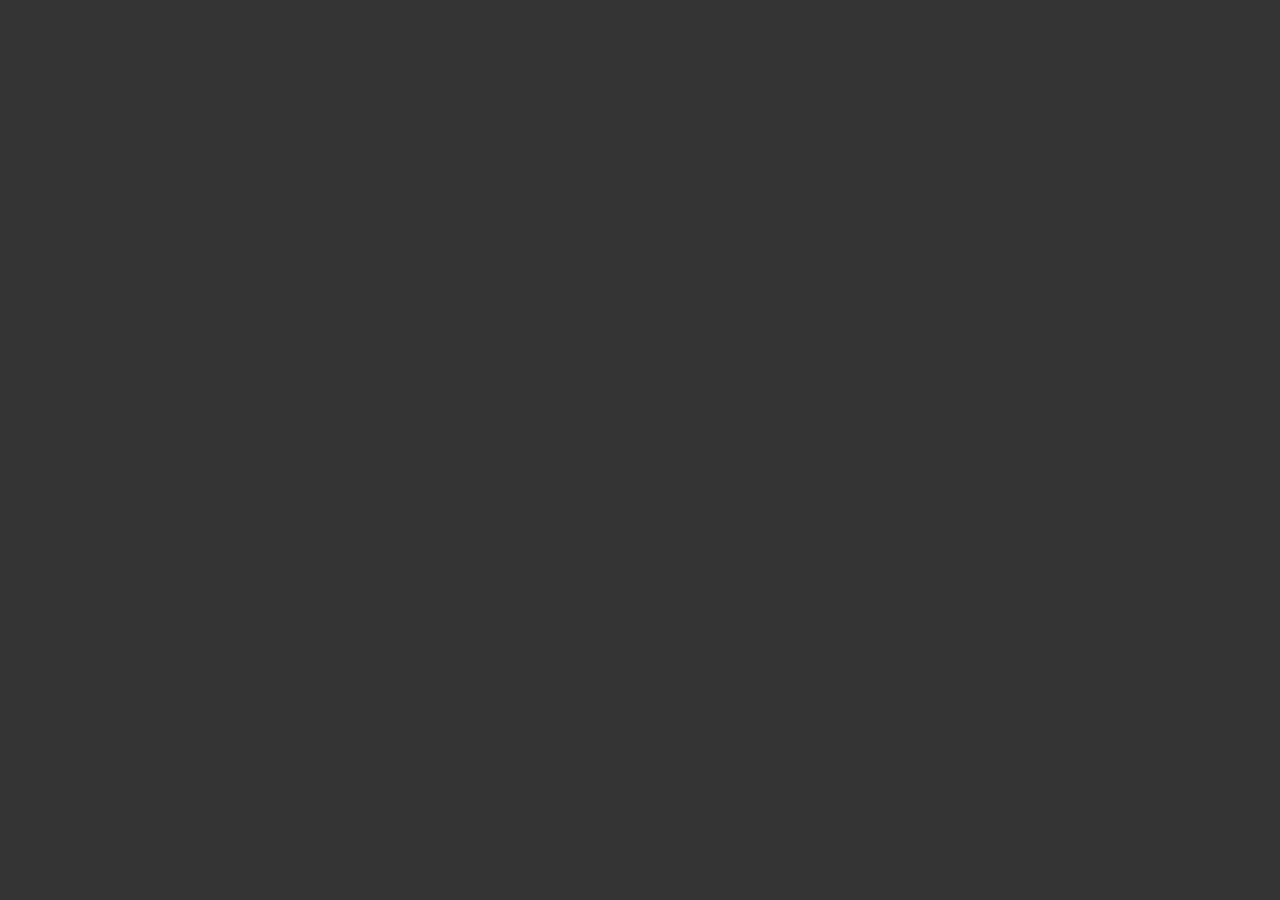
==== locativity/locativity/templates/modal.html @ 39a6ff37 "fixed UAUC, moved site" ====
<!DOCTYPE html>
<html lang="en">
  <head>
    <meta charset="utf-8">
    <title>Locativity</title>
    <meta name="viewport" content="width=device-width, initial-scale=1.0">
    <meta name="description" content="">
    <meta name="author" content="">

    <!-- Le styles -->
    <link href="assets/css/bootstrap.css" rel="stylesheet">
    <link href="assets/css/bootstrap-responsive.css" rel="stylesheet">
    <link href="assets/css/docs.css" rel="stylesheet">
    <link href="assets/js/google-code-prettify/prettify.css" rel="stylesheet">
    <!-- Le HTML5 shim, for IE6-8 support of HTML5 elements -->
    <!--[if lt IE 9]>
      <script src="http://html5shim.googlecode.com/svn/trunk/html5.js"></script>
    <![endif]-->

    <!-- Le fav and touch icons -->
    <link rel="shortcut icon" href="assets/ico/favicon.ico">
    <link rel="apple-touch-icon-precomposed" sizes="144x144" href="assets/ico/apple-touch-icon-144-precomposed.png">
    <link rel="apple-touch-icon-precomposed" sizes="114x114" href="assets/ico/apple-touch-icon-114-precomposed.png">
    <link rel="apple-touch-icon-precomposed" sizes="72x72" href="assets/ico/apple-touch-icon-72-precomposed.png">
    <link rel="apple-touch-icon-precomposed" href="assets/ico/apple-touch-icon-57-precomposed.png">

  </head>

  <body onload="$('#myModal').modal('show');">
  <div class="content">
  
<div id="myModal" class="modal hide fade" tabindex="-1" role="dialog" aria-labelledby="myModalLabel" aria-hidden="true">
  <div class="modal-header">
    <button type="button" class="close" data-dismiss="modal" aria-hidden="true">×</button>
    <h3 id="myModalLabel">Foothill </h3>
  </div>
  <div class="modal-body">
    <p>One fine body…</p>
  </div>
  <div class="modal-footer">
    <button class="btn" data-dismiss="modal" aria-hidden="true">Close</button>
  </div>
</div>

<script>

</script>

  </div>

    <!-- Le javascript
    ================================================== -->
    <!-- Placed at the end of the document so the pages load faster -->
    <script src="assets/js/jquery.js"></script>
    <script src="charts/js/highcharts.js" type="text/javascript"></script>
    <script src="assets/js/google-code-prettify/prettify.js"></script>
    <script src="assets/js/bootstrap-transition.js"></script>
    <script src="assets/js/bootstrap-alert.js"></script>
    <script src="assets/js/bootstrap-modal.js"></script>
    <script src="assets/js/bootstrap-dropdown.js"></script>
    <script src="assets/js/bootstrap-scrollspy.js"></script>
    <script src="assets/js/bootstrap-tab.js"></script>
    <script src="assets/js/bootstrap-tooltip.js"></script>
    <script src="assets/js/bootstrap-popover.js"></script>
    <script src="assets/js/bootstrap-button.js"></script>
    <script src="assets/js/bootstrap-collapse.js"></script>
    <script src="assets/js/bootstrap-carousel.js"></script>
    <script src="assets/js/bootstrap-typeahead.js"></script>
    <script src="assets/js/bootstrap-affix.js"></script>
    <script src="assets/js/application.js"></script>


    <!-- Analytics
    ================================================== -->
  </body>
</html>

<!-- Localized -->
---- locativity/locativity/templates/assets/css/docs.css ----
/* Add additional stylesheets below
-------------------------------------------------- */
/*
  Bootstrap's documentation styles
  Special styles for presenting Bootstrap's documentation and examples
*/



/* Body and structure
-------------------------------------------------- */

body {
  position: relative;
  padding-top: 40px;
}

/* Code in headings */
h3 code {
  font-size: 14px;
  font-weight: normal;
}



/* Tweak navbar brand link to be super sleek
-------------------------------------------------- */

body > .navbar {
  font-size: 13px;
}

/* Change the docs' brand */
body > .navbar .brand {
  padding-right: 0;
  padding-left: 0;
  margin-left: 20px;
  float: right;
  font-weight: bold;
  color: rgb(9, 211, 238);
  text-shadow: 0 1px 0 rgba(255,255,255,.1), 0 0 30px rgba(255,255,255,.125);
  -webkit-transition: all .2s linear;
     -moz-transition: all .2s linear;
          transition: all .2s linear;
}
body > .navbar .brand:hover {
  text-decoration: none;
  text-shadow: 0 1px 0 rgba(255,255,255,.1), 0 0 30px rgba(255,255,255,.4);
}


/* Sections
-------------------------------------------------- */

/* padding for in-page bookmarks and fixed navbar */
section {
  padding-top: 20px;
}
section > .page-header,
section > .lead {
  color: #5a5a5a;
}
section > ul li {
  margin-bottom: 5px;
}

/* Separators (hr) */
.bs-docs-separator {
  margin: 40px 0 10px;
}

/* Faded out hr */
hr.soften {
  height: 1px;
  margin: 70px 0;
  background-image: -webkit-linear-gradient(left, rgba(0,0,0,0), rgba(0,0,0,.1), rgba(0,0,0,0));
  background-image:    -moz-linear-gradient(left, rgba(0,0,0,0), rgba(0,0,0,.1), rgba(0,0,0,0));
  background-image:     -ms-linear-gradient(left, rgba(0,0,0,0), rgba(0,0,0,.1), rgba(0,0,0,0));
  background-image:      -o-linear-gradient(left, rgba(0,0,0,0), rgba(0,0,0,.1), rgba(0,0,0,0));
  border: 0;
}



/* Jumbotrons
-------------------------------------------------- */

/* Base class
------------------------- */
.jumbotron {
  position: relative;
  padding: 40px 0;
  color: #fff;
  text-align: center;
  text-shadow: 0 1px 3px rgba(0,0,0,.4), 0 0 30px rgba(0,0,0,.075);
  background: #020031; /* Old browsers */
  background: -moz-linear-gradient(45deg,  #020031 0%, #6d3353 100%); /* FF3.6+ */
  background: -webkit-gradient(linear, left bottom, right top, color-stop(0%,#020031), color-stop(100%,#6d3353)); /* Chrome,Safari4+ */
  background: -webkit-linear-gradient(45deg,  #020031 0%,#6d3353 100%); /* Chrome10+,Safari5.1+ */
  background: -o-linear-gradient(45deg,  #020031 0%,#6d3353 100%); /* Opera 11.10+ */
  background: -ms-linear-gradient(45deg,  #020031 0%,#6d3353 100%); /* IE10+ */
  background: linear-gradient(45deg,  #020031 0%,#6d3353 100%); /* W3C */
  filter: progid:DXImageTransform.Microsoft.gradient( startColorstr='#020031', endColorstr='#6d3353',GradientType=1 ); /* IE6-9 fallback on horizontal gradient */
  -webkit-box-shadow: inset 0 3px 7px rgba(0,0,0,.2), inset 0 -3px 7px rgba(0,0,0,.2);
     -moz-box-shadow: inset 0 3px 7px rgba(0,0,0,.2), inset 0 -3px 7px rgba(0,0,0,.2);
          box-shadow: inset 0 3px 7px rgba(0,0,0,.2), inset 0 -3px 7px rgba(0,0,0,.2);
}
.jumbotron h1 {
  font-size: 80px;
  font-weight: bold;
  letter-spacing: -1px;
  line-height: 1;
}
.jumbotron p {
  font-size: 24px;
  font-weight: 300;
  line-height: 1.25;
  margin-bottom: 30px;
}

/* Link styles (used on .masthead-links as well) */
.jumbotron a {
  color: #fff;
  color: rgba(255,255,255,.5);
  -webkit-transition: all .2s ease-in-out;
     -moz-transition: all .2s ease-in-out;
          transition: all .2s ease-in-out;
}
.jumbotron a:hover {
  color: #fff;
  text-shadow: 0 0 10px rgba(255,255,255,.25);
}

/* Download button */
.masthead .btn {
  padding: 19px 24px;
  font-size: 24px;
  font-weight: 200;
  color: #fff; /* redeclare to override the `.jumbotron a` */
  border: 0;
  -webkit-border-radius: 6px;
     -moz-border-radius: 6px;
          border-radius: 6px;
  -webkit-box-shadow: inset 0 1px 0 rgba(255,255,255,.1), 0 1px 5px rgba(0,0,0,.25);
     -moz-box-shadow: inset 0 1px 0 rgba(255,255,255,.1), 0 1px 5px rgba(0,0,0,.25);
          box-shadow: inset 0 1px 0 rgba(255,255,255,.1), 0 1px 5px rgba(0,0,0,.25);
  -webkit-transition: none;
     -moz-transition: none;
          transition: none;
}
.masthead .btn:hover {
  -webkit-box-shadow: inset 0 1px 0 rgba(255,255,255,.1), 0 1px 5px rgba(0,0,0,.25);
     -moz-box-shadow: inset 0 1px 0 rgba(255,255,255,.1), 0 1px 5px rgba(0,0,0,.25);
          box-shadow: inset 0 1px 0 rgba(255,255,255,.1), 0 1px 5px rgba(0,0,0,.25);
}
.masthead .btn:active {
  -webkit-box-shadow: inset 0 2px 4px rgba(0,0,0,.1), 0 1px 0 rgba(255,255,255,.1);
     -moz-box-shadow: inset 0 2px 4px rgba(0,0,0,.1), 0 1px 0 rgba(255,255,255,.1);
          box-shadow: inset 0 2px 4px rgba(0,0,0,.1), 0 1px 0 rgba(255,255,255,.1);
}


/* Pattern overlay
------------------------- */
.jumbotron .container {
  position: relative;
  z-index: 2;
}
.jumbotron:after {
  content: '';
  display: block;
  position: absolute;
  top: 0;
  right: 0;
  bottom: 0;
  left: 0;
  background: url(../img/bs-docs-masthead-pattern.png) repeat center center;
  opacity: .4;
}

/* Masthead (docs home)
------------------------- */
.masthead {
  padding: 70px 0 80px;
  margin-bottom: 0;
  color: #fff;
}
.masthead h1 {
  font-size: 120px;
  line-height: 1;
  letter-spacing: -2px;
}
.masthead p {
  font-size: 40px;
  font-weight: 200;
  line-height: 1.25;
}

/* Textual links in masthead */
.masthead-links {
  margin: 0;
  list-style: none;
}
.masthead-links li {
  display: inline;
  padding: 0 10px;
  color: rgba(255,255,255,.25);
}

/* Social proof buttons from GitHub & Twitter */
.bs-docs-social {
  padding: 15px 0;
  text-align: center;
  background-color: #f5f5f5;
  border-top: 1px solid #fff;
  border-bottom: 1px solid #ddd;
}

/* Quick links on Home */
.bs-docs-social-buttons {
  margin-left: 0;
  margin-bottom: 0;
  padding-left: 0;
  list-style: none;
}
.bs-docs-social-buttons li {
  display: inline-block;
  padding: 5px 8px;
  line-height: 1;
  *display: inline;
  *zoom: 1;
}

/* Subhead (other pages)
------------------------- */
.subhead {
  text-align: left;
  border-bottom: 1px solid #ddd;
}
.subhead h1 {
  font-size: 60px;
}
.subhead p {
  margin-bottom: 20px;
}
.subhead .navbar {
  display: none;
}



/* Marketing section of Overview
-------------------------------------------------- */

.marketing {
  text-align: center;
  color: #5a5a5a;
}
.marketing h1 {
  margin: 60px 0 10px;
  font-size: 60px;
  font-weight: 200;
  line-height: 1;
  letter-spacing: -1px;
}
.marketing h2 {
  font-weight: 200;
  margin-bottom: 5px;
}
.marketing p {
  font-size: 16px;
  line-height: 1.5;
}
.marketing .marketing-byline {
  margin-bottom: 40px;
  font-size: 20px;
  font-weight: 300;
  line-height: 1.25;
  color: #999;
}
.marketing img {
  display: block;
  margin: 0 auto 30px;
}



/* Footer
-------------------------------------------------- */

.footer {
  padding: 70px 0;
  margin-top: 70px;
  border-top: 1px solid #e5e5e5;
  background-color: #f5f5f5;
}
.footer p {
  margin-bottom: 0;
  color: #777;
}
.footer-links {
  margin: 10px 0;
}
.footer-links li {
  display: inline;
  padding: 0 2px;
}
.footer-links li:first-child {
  padding-left: 0;
}



/* Special grid styles
-------------------------------------------------- */

.show-grid {
  margin-top: 10px;
  margin-bottom: 20px;
}
.show-grid [class*="span"] {
  background-color: #eee;
  text-align: center;
  -webkit-border-radius: 3px;
     -moz-border-radius: 3px;
          border-radius: 3px;
  min-height: 40px;
  line-height: 40px;
}
.show-grid:hover [class*="span"] {
  background: #ddd;
}
.show-grid .show-grid {
  margin-top: 0;
  margin-bottom: 0;
}
.show-grid .show-grid [class*="span"] {
  background-color: #ccc;
}



/* Mini layout previews
-------------------------------------------------- */
.mini-layout {
  border: 1px solid #ddd;
  -webkit-border-radius: 6px;
     -moz-border-radius: 6px;
          border-radius: 6px;
  -webkit-box-shadow: 0 1px 2px rgba(0,0,0,.075);
     -moz-box-shadow: 0 1px 2px rgba(0,0,0,.075);
          box-shadow: 0 1px 2px rgba(0,0,0,.075);
}
.mini-layout,
.mini-layout .mini-layout-body,
.mini-layout.fluid .mini-layout-sidebar {
  height: 300px;
}
.mini-layout {
  margin-bottom: 20px;
  padding: 9px;
}
.mini-layout div {
  -webkit-border-radius: 3px;
     -moz-border-radius: 3px;
          border-radius: 3px;
}
.mini-layout .mini-layout-body {
  background-color: #dceaf4;
  margin: 0 auto;
  width: 70%;
}
.mini-layout.fluid .mini-layout-sidebar,
.mini-layout.fluid .mini-layout-header,
.mini-layout.fluid .mini-layout-body {
  float: left;
}
.mini-layout.fluid .mini-layout-sidebar {
  background-color: #bbd8e9;
  width: 20%;
}
.mini-layout.fluid .mini-layout-body {
  width: 77.5%;
  margin-left: 2.5%;
}



/* Download page
-------------------------------------------------- */

.download .page-header {
  margin-top: 36px;
}
.page-header .toggle-all {
  margin-top: 5px;
}

/* Space out h3s when following a section */
.download h3 {
  margin-bottom: 5px;
}
.download-builder input + h3,
.download-builder .checkbox + h3 {
  margin-top: 9px;
}

/* Fields for variables */
.download-builder input[type=text] {
  margin-bottom: 9px;
  font-family: Menlo, Monaco, "Courier New", monospace;
  font-size: 12px;
  color: #d14;
}
.download-builder input[type=text]:focus {
  background-color: #fff;
}

/* Custom, larger checkbox labels */
.download .checkbox {
  padding: 6px 10px 6px 25px;
  font-size: 13px;
  line-height: 18px;
  color: #555;
  background-color: #f9f9f9;
  -webkit-border-radius: 3px;
     -moz-border-radius: 3px;
          border-radius: 3px;
  cursor: pointer;
}
.download .checkbox:hover {
  color: #333;
  background-color: #f5f5f5;
}
.download .checkbox small {
  font-size: 12px;
  color: #777;
}

/* Variables section */
#variables label {
  margin-bottom: 0;
}

/* Giant download button */
.download-btn {
  margin: 36px 0 108px;
}
#download p,
#download h4 {
  max-width: 50%;
  margin: 0 auto;
  color: #999;
  text-align: center;
}
#download h4 {
  margin-bottom: 0;
}
#download p {
  margin-bottom: 18px;
}
.download-btn .btn {
  display: block;
  width: auto;
  padding: 19px 24px;
  margin-bottom: 27px;
  font-size: 30px;
  line-height: 1;
  text-align: center;
  -webkit-border-radius: 6px;
     -moz-border-radius: 6px;
          border-radius: 6px;
}



/* Misc
-------------------------------------------------- */

/* Make tables spaced out a bit more */
h2 + table,
h3 + table,
h4 + table,
h2 + .row {
  margin-top: 5px;
}

/* Example sites showcase */
.example-sites {
  xmargin-left: 20px;
}
.example-sites img {
  max-width: 100%;
  margin: 0 auto;
}

.scrollspy-example {
  height: 200px;
  overflow: auto;
  position: relative;
}


/* Fake the :focus state to demo it */
.focused {
  border-color: rgba(82,168,236,.8);
  -webkit-box-shadow: inset 0 1px 3px rgba(0,0,0,.1), 0 0 8px rgba(82,168,236,.6);
     -moz-box-shadow: inset 0 1px 3px rgba(0,0,0,.1), 0 0 8px rgba(82,168,236,.6);
          box-shadow: inset 0 1px 3px rgba(0,0,0,.1), 0 0 8px rgba(82,168,236,.6);
  outline: 0;
}

/* For input sizes, make them display block */
.docs-input-sizes select,
.docs-input-sizes input[type=text] {
  display: block;
  margin-bottom: 9px;
}

/* Icons
------------------------- */
.the-icons {
  margin-left: 0;
  list-style: none;
}
.the-icons li {
  float: left;
  width: 25%;
  line-height: 25px;
}
.the-icons i:hover {
  background-color: rgba(255,0,0,.25);
}

/* Example page
------------------------- */
.bootstrap-examples p {
  font-size: 13px;
  line-height: 18px;
}
.bootstrap-examples .thumbnail {
  margin-bottom: 9px;
  background-color: #fff;
}



/* Bootstrap code examples
-------------------------------------------------- */

/* Base class */
.bs-docs-example {
  position: relative;
  margin: 15px 0;
  padding: 39px 19px 14px;
  *padding-top: 19px;
  background-color: #fff;
  border: 1px solid #ddd;
  -webkit-border-radius: 4px;
     -moz-border-radius: 4px;
          border-radius: 4px;
}

/* Echo out a label for the example */
.bs-docs-example:after {
  content: "Example";
  position: absolute;
  top: -1px;
  left: -1px;
  padding: 3px 7px;
  font-size: 12px;
  font-weight: bold;
  background-color: #f5f5f5;
  border: 1px solid #ddd;
  color: #9da0a4;
  -webkit-border-radius: 4px 0 4px 0;
     -moz-border-radius: 4px 0 4px 0;
          border-radius: 4px 0 4px 0;
}

/* Remove spacing between an example and it's code */
.bs-docs-example + .prettyprint {
  margin-top: -20px;
  padding-top: 15px;
}

/* Tweak examples
------------------------- */
.bs-docs-example > p:last-child {
  margin-bottom: 0;
}
.bs-docs-example .table,
.bs-docs-example .progress,
.bs-docs-example .well,
.bs-docs-example .alert,
.bs-docs-example .hero-unit,
.bs-docs-example .pagination,
.bs-docs-example .navbar,
.bs-docs-example > .nav,
.bs-docs-example blockquote {
  margin-bottom: 5px;
}
.bs-docs-example .pagination {
  margin-top: 0;
}
.bs-navbar-top-example,
.bs-navbar-bottom-example {
  z-index: 1;
  padding: 0;
  height: 90px;
  overflow: hidden; /* cut the drop shadows off */
}
.bs-navbar-top-example .navbar-fixed-top,
.bs-navbar-bottom-example .navbar-fixed-bottom {
  margin-left: 0;
  margin-right: 0;
}
.bs-navbar-top-example {
  -webkit-border-radius: 0 0 4px 4px;
     -moz-border-radius: 0 0 4px 4px;
          border-radius: 0 0 4px 4px;
}
.bs-navbar-top-example:after {
  top: auto;
  bottom: -1px;
  -webkit-border-radius: 0 4px 0 4px;
     -moz-border-radius: 0 4px 0 4px;
          border-radius: 0 4px 0 4px;
}
.bs-navbar-bottom-example {
  -webkit-border-radius: 4px 4px 0 0;
     -moz-border-radius: 4px 4px 0 0;
          border-radius: 4px 4px 0 0;
}
.bs-navbar-bottom-example .navbar {
  margin-bottom: 0;
}
form.bs-docs-example {
  padding-bottom: 19px;
}

/* Images */
.bs-docs-example-images img {
  margin: 10px;
  display: inline-block;
}

/* Tooltips */
.bs-docs-tooltip-examples {
  text-align: center;
  margin: 0 0 10px;
  list-style: none;
}
.bs-docs-tooltip-examples li {
  display: inline;
  padding: 0 10px;
}

/* Popovers */
.bs-docs-example-popover {
  padding-bottom: 24px;
  background-color: #f9f9f9;
}
.bs-docs-example-popover .popover {
  position: relative;
  display: block;
  float: left;
  width: 260px;
  margin: 20px;
}



/* Responsive docs
-------------------------------------------------- */

/* Utility classes table
------------------------- */
.responsive-utilities th small {
  display: block;
  font-weight: normal;
  color: #999;
}
.responsive-utilities tbody th {
  font-weight: normal;
}
.responsive-utilities td {
  text-align: center;
}
.responsive-utilities td.is-visible {
  color: #468847;
  background-color: #dff0d8 !important;
}
.responsive-utilities td.is-hidden {
  color: #ccc;
  background-color: #f9f9f9 !important;
}

/* Responsive tests
------------------------- */
.responsive-utilities-test {
  margin-top: 5px;
  margin-left: 0;
  list-style: none;
  overflow: hidden; /* clear floats */
}
.responsive-utilities-test li {
  position: relative;
  float: left;
  width: 25%;
  height: 43px;
  font-size: 14px;
  font-weight: bold;
  line-height: 43px;
  color: #999;
  text-align: center;
  border: 1px solid #ddd;
  -webkit-border-radius: 4px;
     -moz-border-radius: 4px;
          border-radius: 4px;
}
.responsive-utilities-test li + li {
  margin-left: 10px;
}
.responsive-utilities-test span {
  position: absolute;
  top:    -1px;
  left:   -1px;
  right:  -1px;
  bottom: -1px;
  -webkit-border-radius: 4px;
     -moz-border-radius: 4px;
          border-radius: 4px;
}
.responsive-utilities-test span {
  color: #468847;
  background-color: #dff0d8;
  border: 1px solid #d6e9c6;
}



/* Sidenav for Docs
-------------------------------------------------- */

.bs-docs-sidenav {
  width: 228px;
  margin: 30px 0 0;
  padding: 0;
  background-color: #fff;
  -webkit-border-radius: 6px;
     -moz-border-radius: 6px;
          border-radius: 6px;
  -webkit-box-shadow: 0 1px 4px rgba(0,0,0,.065);
     -moz-box-shadow: 0 1px 4px rgba(0,0,0,.065);
          box-shadow: 0 1px 4px rgba(0,0,0,.065);
}
.bs-docs-sidenav > li > a {
  display: block;
  width: 190px \9;
  margin: 0 0 -1px;
  padding: 8px 14px;
  border: 1px solid #e5e5e5;
}
.bs-docs-sidenav > li:first-child > a {
  -webkit-border-radius: 6px 6px 0 0;
     -moz-border-radius: 6px 6px 0 0;
          border-radius: 6px 6px 0 0;
}
.bs-docs-sidenav > li:last-child > a {
  -webkit-border-radius: 0 0 6px 6px;
     -moz-border-radius: 0 0 6px 6px;
          border-radius: 0 0 6px 6px;
}
.bs-docs-sidenav > .active > a {
  position: relative;
  z-index: 2;
  padding: 9px 15px;
  border: 0;
  text-shadow: 0 1px 0 rgba(0,0,0,.15);
  -webkit-box-shadow: inset 1px 0 0 rgba(0,0,0,.1), inset -1px 0 0 rgba(0,0,0,.1);
     -moz-box-shadow: inset 1px 0 0 rgba(0,0,0,.1), inset -1px 0 0 rgba(0,0,0,.1);
          box-shadow: inset 1px 0 0 rgba(0,0,0,.1), inset -1px 0 0 rgba(0,0,0,.1);
}
/* Chevrons */
.bs-docs-sidenav .icon-chevron-right {
  float: right;
  margin-top: 2px;
  margin-right: -6px;
  opacity: .25;
}
.bs-docs-sidenav > li > a:hover {
  background-color: #f5f5f5;
}
.bs-docs-sidenav a:hover .icon-chevron-right {
  opacity: .5;
}
.bs-docs-sidenav .active .icon-chevron-right,
.bs-docs-sidenav .active a:hover .icon-chevron-right {
  background-image: url(../img/glyphicons-halflings-white.png);
  opacity: 1;
}
.bs-docs-sidenav.affix {
  top: 40px;
}
.bs-docs-sidenav.affix-bottom {
  position: absolute;
  top: auto;
  bottom: 270px;
}




/* Responsive
-------------------------------------------------- */

/* Desktop large
------------------------- */
@media (min-width: 1200px) {
  .bs-docs-container {
    max-width: 970px;
  }
  .bs-docs-sidenav {
    width: 258px;
  }
  .bs-docs-sidenav > li > a {
    width: 230px \9; /* Override the previous IE8-9 hack */
  }
}

/* Desktop
------------------------- */
@media (max-width: 980px) {
  /* Unfloat brand */
  body > .navbar-fixed-top .brand {
    float: left;
    margin-left: 0;
    padding-left: 10px;
    padding-right: 10px;
  }

  /* Inline-block quick links for more spacing */
  .quick-links li {
    display: inline-block;
    margin: 5px;
  }

  /* When affixed, space properly */
  .bs-docs-sidenav {
    top: 0;
    margin-top: 30px;
    margin-right: 0;
  }
}

/* Tablet to desktop
------------------------- */
@media (min-width: 768px) and (max-width: 980px) {
  /* Remove any padding from the body */
  body {
    padding-top: 0;
  }
  /* Widen masthead and social buttons to fill body padding */
  .jumbotron {
    margin-top: -20px; /* Offset bottom margin on .navbar */
  }
  /* Adjust sidenav width */
  .bs-docs-sidenav {
    width: 166px;
    margin-top: 20px;
  }
  .bs-docs-sidenav.affix {
    top: 0;
  }
}

/* Tablet
------------------------- */
@media (max-width: 767px) {
  /* Remove any padding from the body */
  body {
    padding-top: 0;
  }

  /* Widen masthead and social buttons to fill body padding */
  .jumbotron {
    padding: 40px 20px;
    margin-top:   -20px; /* Offset bottom margin on .navbar */
    margin-right: -20px;
    margin-left:  -20px;
  }
  .masthead h1 {
    font-size: 90px;
  }
  .masthead p,
  .masthead .btn {
    font-size: 24px;
  }
  .marketing .span4 {
    margin-bottom: 40px;
  }
  .bs-docs-social {
    margin: 0 -20px;
  }

  /* Space out the show-grid examples */
  .show-grid [class*="span"] {
    margin-bottom: 5px;
  }

  /* Sidenav */
  .bs-docs-sidenav {
    width: auto;
    margin-bottom: 20px;
  }
  .bs-docs-sidenav.affix {
    position: static;
    width: auto;
    top: 0;
  }

  /* Unfloat the back to top link in footer */
  .footer {
    margin-left: -20px;
    margin-right: -20px;
    padding-left: 20px;
    padding-right: 20px;
  }
  .footer p {
    margin-bottom: 9px;
  }
}

/* Landscape phones
------------------------- */
@media (max-width: 480px) {
  /* Remove padding above jumbotron */
  body {
    padding-top: 0;
  }

  /* Change up some type stuff */
  h2 small {
    display: block;
  }

  /* Downsize the jumbotrons */
  .jumbotron h1 {
    font-size: 45px;
  }
  .jumbotron p,
  .jumbotron .btn {
    font-size: 18px;
  }
  .jumbotron .btn {
    display: block;
    margin: 0 auto;
  }

  /* center align subhead text like the masthead */
  .subhead h1,
  .subhead p {
    text-align: center;
  }

  /* Marketing on home */
  .marketing h1 {
    font-size: 30px;
  }
  .marketing-byline {
    font-size: 18px;
  }

  /* center example sites */
  .example-sites {
    margin-left: 0;
  }
  .example-sites > li {
    float: none;
    display: block;
    max-width: 280px;
    margin: 0 auto 18px;
    text-align: center;
  }
  .example-sites .thumbnail > img {
    max-width: 270px;
  }

  /* Do our best to make tables work in narrow viewports */
  table code {
    white-space: normal;
    word-wrap: break-word;
    word-break: break-all;
  }

  /* Modal example */
  .modal-example .modal {
    position: relative;
    top: auto;
    right: auto;
    bottom: auto;
    left: auto;
  }

  /* Tighten up footer */
  .footer {
    padding-top: 20px;
    padding-bottom: 20px;
  }
  /* Unfloat the back to top in footer to prevent odd text wrapping */
  .footer .pull-right {
    float: none;
  }
}
---- locativity/locativity/templates/assets/js/google-code-prettify/prettify.css ----
.com { color: #93a1a1; }
.lit { color: #195f91; }
.pun, .opn, .clo { color: #93a1a1; }
.fun { color: #dc322f; }
.str, .atv { color: #D14; }
.kwd, .prettyprint .tag { color: #1e347b; }
.typ, .atn, .dec, .var { color: teal; }
.pln { color: #48484c; }

.prettyprint {
  padding: 8px;
  background-color: #f7f7f9;
  border: 1px solid #e1e1e8;
}
.prettyprint.linenums {
  -webkit-box-shadow: inset 40px 0 0 #fbfbfc, inset 41px 0 0 #ececf0;
     -moz-box-shadow: inset 40px 0 0 #fbfbfc, inset 41px 0 0 #ececf0;
          box-shadow: inset 40px 0 0 #fbfbfc, inset 41px 0 0 #ececf0;
}

/* Specify class=linenums on a pre to get line numbering */
ol.linenums {
  margin: 0 0 0 33px; /* IE indents via margin-left */
}
ol.linenums li {
  padding-left: 12px;
  color: #bebec5;
  line-height: 20px;
  text-shadow: 0 1px 0 #fff;
}
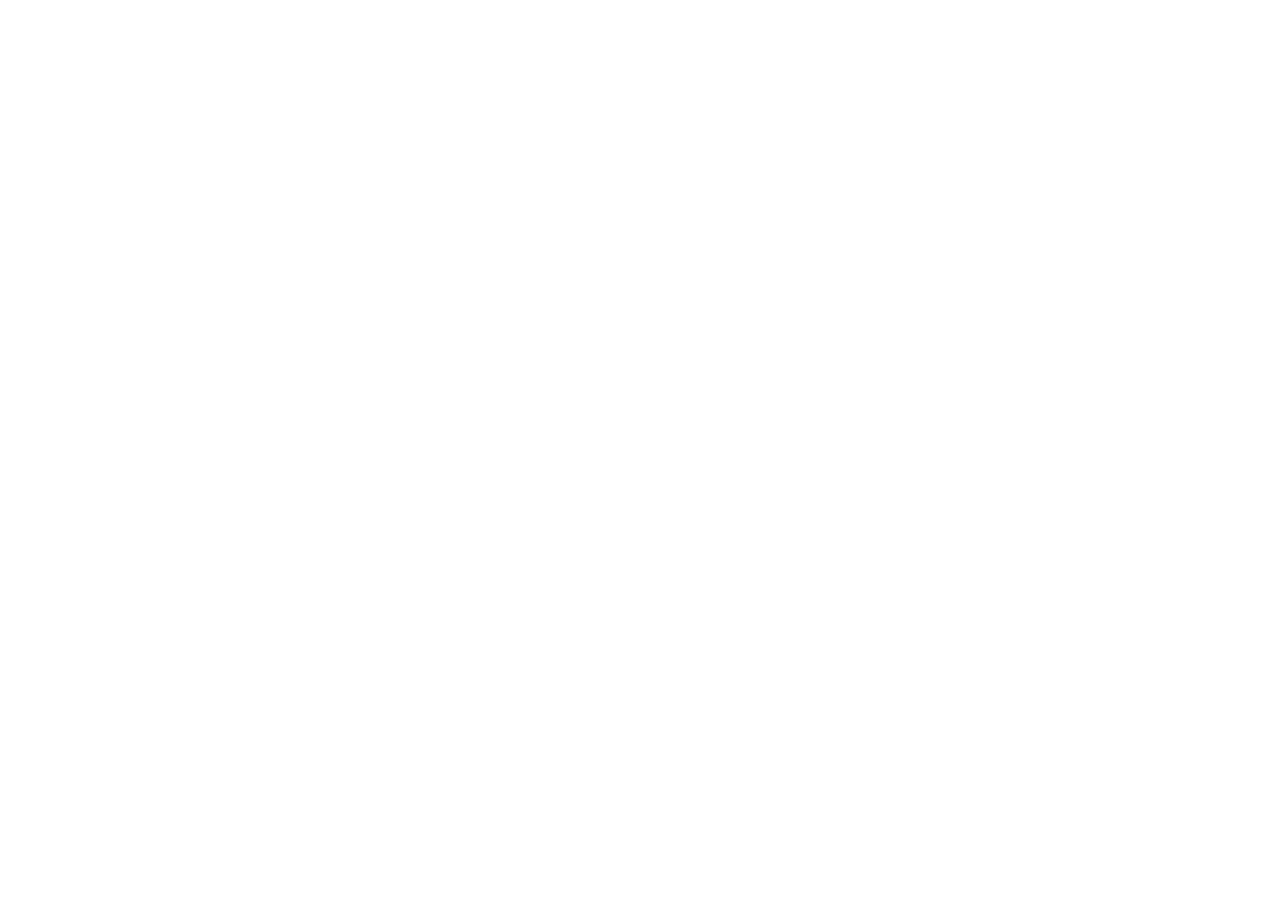
==== commit 111d3127: "Merge branch 'master' of github.com:DenerosArmy/Locativity" ====
--- a/locativity/locativity/templates/modal.html
+++ b/locativity/locativity/templates/modal.html
@@ -8,37 +8,71 @@
     <meta name="author" content="">
 
     <!-- Le styles -->
-    <link href="assets/css/bootstrap.css" rel="stylesheet">
-    <link href="assets/css/bootstrap-responsive.css" rel="stylesheet">
-    <link href="assets/css/docs.css" rel="stylesheet">
-    <link href="assets/js/google-code-prettify/prettify.css" rel="stylesheet">
+    <link href="http://sumukh.me/local/assets/css/bootstrap.css" rel="stylesheet">
+    <link href="http://sumukh.me/local/assets/css/bootstrap-responsive.css" rel="stylesheet">
+    <link href="http://sumukh.me/local/assets/css/docs.css" rel="stylesheet">
+    <link href="http://sumukh.me/local/assets/js/google-code-prettify/prettify.css" rel="stylesheet">
     <!-- Le HTML5 shim, for IE6-8 support of HTML5 elements -->
     <!--[if lt IE 9]>
       <script src="http://html5shim.googlecode.com/svn/trunk/html5.js"></script>
     <![endif]-->
 
     <!-- Le fav and touch icons -->
-    <link rel="shortcut icon" href="assets/ico/favicon.ico">
-    <link rel="apple-touch-icon-precomposed" sizes="144x144" href="assets/ico/apple-touch-icon-144-precomposed.png">
-    <link rel="apple-touch-icon-precomposed" sizes="114x114" href="assets/ico/apple-touch-icon-114-precomposed.png">
-    <link rel="apple-touch-icon-precomposed" sizes="72x72" href="assets/ico/apple-touch-icon-72-precomposed.png">
-    <link rel="apple-touch-icon-precomposed" href="assets/ico/apple-touch-icon-57-precomposed.png">
+    <link rel="shortcut icon" href="http://sumukh.me/local/http://sumukh.me/local/assets/ico/favicon.ico">
+    <link rel="apple-touch-icon-precomposed" sizes="144x144" href="http://sumukh.me/local/assets/ico/apple-touch-icon-144-precomposed.png">
+    <link rel="apple-touch-icon-precomposed" sizes="114x114" href="http://sumukh.me/local/assets/ico/apple-touch-icon-114-precomposed.png">
+    <link rel="apple-touch-icon-precomposed" sizes="72x72" href="http://sumukh.me/local/assets/ico/apple-touch-icon-72-precomposed.png">
+    <link rel="apple-touch-icon-precomposed" href="http://sumukh.me/local/assets/ico/apple-touch-icon-57-precomposed.png">
+        <script src="http://sumukh.me/local/assets/js/jquery.js"></script>
 
   </head>
 
-  <body onload="$('#myModal').modal('show');">
+
+  <body onload="$('#myModal').modal('show'); ">
   <div class="content">
   
-<div id="myModal" class="modal hide fade" tabindex="-1" role="dialog" aria-labelledby="myModalLabel" aria-hidden="true">
+<div id="myModal" class="modal hide fade" tabindex="-1" style="width: 850px; margin-left:-425px; height: 500px" role="dialog" aria-labelledby="myModalLabel"  aria-hidden="true">
   <div class="modal-header">
     <button type="button" class="close" data-dismiss="modal" aria-hidden="true">×</button>
-    <h3 id="myModalLabel">Foothill </h3>
+    <h3 id="myModalLabel">Foothill - Avg. Productivity 1.43 - Total Time: 3 hrs </h3>
   </div>
   <div class="modal-body">
-    <p>One fine body…</p>
+
+    <script type="text/javascript" src="https://www.google.com/jsapi"></script>
+    <script type="text/javascript">
+      google.load("visualization", "1", {packages:["corechart"]});
+      google.setOnLoadCallback(drawChart);
+      function drawChart() {
+      	//string json_stirng = @"{social: 20, Development: 40, Work: 30, Other: 10}"
+      	var arr_from_json = JSON.parse(json_string);
+        var data = google.visualization.arrayToDataTable([
+        var dict = ['Category', 'Percent Time'];
+          for(var i=0; i<arr.length; i++) {
+	          	var cat = arr['Category'];
+	          	var len = arr['Percent_Time'];
+	          	      	
+
+	          	dict.push({
+    key:   cat,
+    value: len
+    		});
+
+	          			}
+    
+]);
+
+
+  new google.visualization.PieChart(document.getElementById('chart_div_cat')).
+      draw(data, {title:"Categories",   width: 650,
+  height: 400,is3D:true
+});
+      }
+      
+    </script>
+
+    	<div span="span8"  >
+    <div id="chart_div_cat" style="width: 400px; height: 600px;"></div>
   </div>
-  <div class="modal-footer">
-    <button class="btn" data-dismiss="modal" aria-hidden="true">Close</button>
   </div>
 </div>
 
@@ -51,23 +85,22 @@
     <!-- Le javascript
     ================================================== -->
     <!-- Placed at the end of the document so the pages load faster -->
-    <script src="assets/js/jquery.js"></script>
-    <script src="charts/js/highcharts.js" type="text/javascript"></script>
-    <script src="assets/js/google-code-prettify/prettify.js"></script>
-    <script src="assets/js/bootstrap-transition.js"></script>
-    <script src="assets/js/bootstrap-alert.js"></script>
-    <script src="assets/js/bootstrap-modal.js"></script>
-    <script src="assets/js/bootstrap-dropdown.js"></script>
-    <script src="assets/js/bootstrap-scrollspy.js"></script>
-    <script src="assets/js/bootstrap-tab.js"></script>
-    <script src="assets/js/bootstrap-tooltip.js"></script>
-    <script src="assets/js/bootstrap-popover.js"></script>
-    <script src="assets/js/bootstrap-button.js"></script>
-    <script src="assets/js/bootstrap-collapse.js"></script>
-    <script src="assets/js/bootstrap-carousel.js"></script>
-    <script src="assets/js/bootstrap-typeahead.js"></script>
-    <script src="assets/js/bootstrap-affix.js"></script>
-    <script src="assets/js/application.js"></script>
+
+    <script src="http://sumukh.me/local/assets/js/google-code-prettify/prettify.js"></script>
+    <script src="http://sumukh.me/local/assets/js/bootstrap-transition.js"></script>
+    <script src="http://sumukh.me/local/assets/js/bootstrap-alert.js"></script>
+    <script src="http://sumukh.me/local/assets/js/bootstrap-modal.js"></script>
+    <script src="http://sumukh.me/local/assets/js/bootstrap-dropdown.js"></script>
+    <script src="http://sumukh.me/local/assets/js/bootstrap-scrollspy.js"></script>
+    <script src="http://sumukh.me/local/assets/js/bootstrap-tab.js"></script>
+    <script src="http://sumukh.me/local/assets/js/bootstrap-tooltip.js"></script>
+    <script src="http://sumukh.me/local/assets/js/bootstrap-popover.js"></script>
+    <script src="http://sumukh.me/local/assets/js/bootstrap-button.js"></script>
+    <script src="http://sumukh.me/local/assets/js/bootstrap-collapse.js"></script>
+    <script src="http://sumukh.me/local/assets/js/bootstrap-carousel.js"></script>
+    <script src="http://sumukh.me/local/assets/js/bootstrap-typeahead.js"></script>
+    <script src="http://sumukh.me/local/assets/js/bootstrap-affix.js"></script>
+    <script src="http://sumukh.me/local/assets/js/application.js"></script>
 
 
     <!-- Analytics
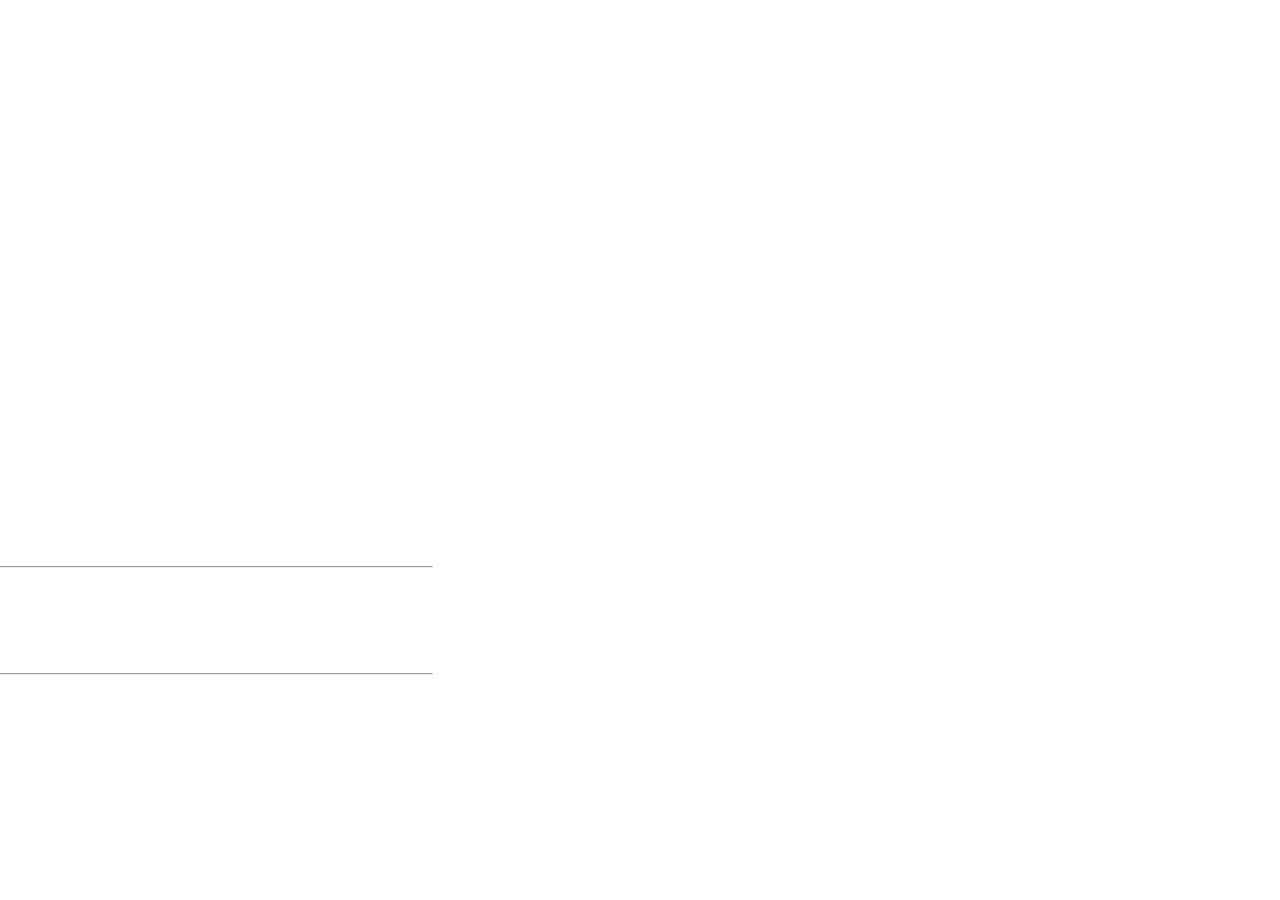
==== commit 78cba171: "model" ====
--- a/locativity/locativity/templates/modal.html
+++ b/locativity/locativity/templates/modal.html
@@ -1,111 +1,109 @@
 <!DOCTYPE html>
+
 <html lang="en">
-  <head>
+<head>
     <meta charset="utf-8">
+
     <title>Locativity</title>
     <meta name="viewport" content="width=device-width, initial-scale=1.0">
     <meta name="description" content="">
-    <meta name="author" content="">
-
-    <!-- Le styles -->
-    <link href="http://sumukh.me/local/assets/css/bootstrap.css" rel="stylesheet">
-    <link href="http://sumukh.me/local/assets/css/bootstrap-responsive.css" rel="stylesheet">
-    <link href="http://sumukh.me/local/assets/css/docs.css" rel="stylesheet">
-    <link href="http://sumukh.me/local/assets/js/google-code-prettify/prettify.css" rel="stylesheet">
-    <!-- Le HTML5 shim, for IE6-8 support of HTML5 elements -->
+    <meta name="author" content=""><!-- Le styles -->
+    <link href="http://sumukh.me/local/assets/css/bootstrap.css" rel="stylesheet" type="text/css">
+    <link href="http://sumukh.me/local/assets/css/bootstrap-responsive.css" rel="stylesheet" type="text/css">
+    <link href="http://sumukh.me/local/assets/css/docs.css" rel="stylesheet" type="text/css">
+    <link href="http://sumukh.me/local/assets/js/google-code-prettify/prettify.css" rel="stylesheet" type="text/css"><!-- Le HTML5 shim, for IE6-8 support of HTML5 elements -->
     <!--[if lt IE 9]>
       <script src="http://html5shim.googlecode.com/svn/trunk/html5.js"></script>
     <![endif]-->
-
     <!-- Le fav and touch icons -->
     <link rel="shortcut icon" href="http://sumukh.me/local/http://sumukh.me/local/assets/ico/favicon.ico">
     <link rel="apple-touch-icon-precomposed" sizes="144x144" href="http://sumukh.me/local/assets/ico/apple-touch-icon-144-precomposed.png">
     <link rel="apple-touch-icon-precomposed" sizes="114x114" href="http://sumukh.me/local/assets/ico/apple-touch-icon-114-precomposed.png">
     <link rel="apple-touch-icon-precomposed" sizes="72x72" href="http://sumukh.me/local/assets/ico/apple-touch-icon-72-precomposed.png">
     <link rel="apple-touch-icon-precomposed" href="http://sumukh.me/local/assets/ico/apple-touch-icon-57-precomposed.png">
-        <script src="http://sumukh.me/local/assets/js/jquery.js"></script>
+    <script src="http://sumukh.me/local/assets/js/jquery.js" type="text/javascript">
+</script>
+</head>
 
-  </head>
+<body onload="$('#myModal').modal('show'); ">
+    <div class="content">
+        <div id="myModal" class="modal hide fade" tabindex="-1" style="width: 850px; margin-left:-425px; height: 500px" role="dialog" aria-labelledby="myModalLabel" aria-hidden="true">
+            <div class="modal-header">
+                <button type="button" class="close" data-dismiss="modal" aria-hidden="true">×</button>
+
+                <h3 id="myModalLabel"></h3>
+            </div>
+
+            <div class="modal-body">
+                <script type="text/javascript" src="https://www.google.com/jsapi">
+</script> <script type="text/javascript">
+google.load("visualization", "1", {packages:["corechart"]});
+                google.setOnLoadCallback(drawChart);
+                function drawChart() {
+                var data = google.visualization.arrayToDataTable([
+                ['Category', 'Percent Time'], 
+                ['Social',  20],
+                ['Development',  40],
+                ['Work',  30],
+                ['Other',  10]
+                ]);
 
 
-  <body onload="$('#myModal').modal('show'); ">
-  <div class="content">
-  
-<div id="myModal" class="modal hide fade" tabindex="-1" style="width: 850px; margin-left:-425px; height: 500px" role="dialog" aria-labelledby="myModalLabel"  aria-hidden="true">
-  <div class="modal-header">
-    <button type="button" class="close" data-dismiss="modal" aria-hidden="true">×</button>
-    <h3 id="myModalLabel">Foothill - Avg. Productivity 1.43 - Total Time: 3 hrs </h3>
-  </div>
-  <div class="modal-body">
-
-    <script type="text/javascript" src="https://www.google.com/jsapi"></script>
-    <script type="text/javascript">
-      google.load("visualization", "1", {packages:["corechart"]});
-      google.setOnLoadCallback(drawChart);
-      function drawChart() {
-      	//string json_stirng = @"{social: 20, Development: 40, Work: 30, Other: 10}"
-      	var arr_from_json = JSON.parse(json_string);
-        var data = google.visualization.arrayToDataTable([
-        var dict = ['Category', 'Percent Time'];
-          for(var i=0; i<arr.length; i++) {
-	          	var cat = arr['Category'];
-	          	var len = arr['Percent_Time'];
-	          	      	
-
-	          	dict.push({
-    key:   cat,
-    value: len
-    		});
-
-	          			}
-    
-]);
+                new google.visualization.PieChart(document.getElementById('chart_div_cat')).
+                draw(data, {title:"Categories",   width: 400,
+                height: 400,is3D:true
+                });
 
 
-  new google.visualization.PieChart(document.getElementById('chart_div_cat')).
-      draw(data, {title:"Categories",   width: 650,
-  height: 400,is3D:true
-});
-      }
-      
-    </script>
+                }
 
-    	<div span="span8"  >
-    <div id="chart_div_cat" style="width: 400px; height: 600px;"></div>
-  </div>
-  </div>
-</div>
+                </script>
 
-<script>
+                <div class="span12">
+                    <div class="span4">
+                        <h3>Dwinelle</h3>Avg. Productivity 1.43 - Total Time: 3 hrs<br>
 
-</script>
+                        <div id="chart_div_cat" style="width: 400px; height: 400px;"></div>
+                    </div>
 
-  </div>
+                    <div class="span4">
+                    <h3>Home</h3>
+                    <hr>
+                    Avg. Productivity -1.2 - Total Time: 7 hrs<br>
+                    <img src="http://chart.googleapis.com/chart?cht=p&chs=400x200&chdl=Social%7CDevelopment%7CWork%7COther&chdlp=r&chco=3399CC%2C80C65A%2CFF0000%2CFFCC33&chd=e%3A..VVKqKq"></div>
 
-    <!-- Le javascript
+                    <div class="span4">
+                    <h3>Soda</h3>
+                    <hr>
+                    Avg. Productivity -1.2 - Total Time: 3 hrs<br>
+                    <img src="http://chart.googleapis.com/chart?cht=p&chs=400x200&chdl=Social%7CDevelopment%7CWork%7COther&chdlp=r&chco=3399CC%2C80C65A%2CFF0000%2CFFCC33&chd=e%3AKq..KqKq"></div>
+                    
+                    <button href="http://127.0.0.1:8000/analytics"></button>
+                </div>
+            </div>
+        </div>
+        
+        
+    </div><!-- Le javascript
     ================================================== -->
     <!-- Placed at the end of the document so the pages load faster -->
-
-    <script src="http://sumukh.me/local/assets/js/google-code-prettify/prettify.js"></script>
-    <script src="http://sumukh.me/local/assets/js/bootstrap-transition.js"></script>
-    <script src="http://sumukh.me/local/assets/js/bootstrap-alert.js"></script>
-    <script src="http://sumukh.me/local/assets/js/bootstrap-modal.js"></script>
-    <script src="http://sumukh.me/local/assets/js/bootstrap-dropdown.js"></script>
-    <script src="http://sumukh.me/local/assets/js/bootstrap-scrollspy.js"></script>
-    <script src="http://sumukh.me/local/assets/js/bootstrap-tab.js"></script>
-    <script src="http://sumukh.me/local/assets/js/bootstrap-tooltip.js"></script>
-    <script src="http://sumukh.me/local/assets/js/bootstrap-popover.js"></script>
-    <script src="http://sumukh.me/local/assets/js/bootstrap-button.js"></script>
-    <script src="http://sumukh.me/local/assets/js/bootstrap-collapse.js"></script>
-    <script src="http://sumukh.me/local/assets/js/bootstrap-carousel.js"></script>
-    <script src="http://sumukh.me/local/assets/js/bootstrap-typeahead.js"></script>
-    <script src="http://sumukh.me/local/assets/js/bootstrap-affix.js"></script>
-    <script src="http://sumukh.me/local/assets/js/application.js"></script>
-
-
-    <!-- Analytics
+    <script src="http://sumukh.me/local/assets/js/google-code-prettify/prettify.js" type="text/javascript">
+</script><script src="http://sumukh.me/local/assets/js/bootstrap-transition.js" type="text/javascript">
+</script><script src="http://sumukh.me/local/assets/js/bootstrap-alert.js" type="text/javascript">
+</script><script src="http://sumukh.me/local/assets/js/bootstrap-modal.js" type="text/javascript">
+</script><script src="http://sumukh.me/local/assets/js/bootstrap-dropdown.js" type="text/javascript">
+</script><script src="http://sumukh.me/local/assets/js/bootstrap-scrollspy.js" type="text/javascript">
+</script><script src="http://sumukh.me/local/assets/js/bootstrap-tab.js" type="text/javascript">
+</script><script src="http://sumukh.me/local/assets/js/bootstrap-tooltip.js" type="text/javascript">
+</script><script src="http://sumukh.me/local/assets/js/bootstrap-popover.js" type="text/javascript">
+</script><script src="http://sumukh.me/local/assets/js/bootstrap-button.js" type="text/javascript">
+</script><script src="http://sumukh.me/local/assets/js/bootstrap-collapse.js" type="text/javascript">
+</script><script src="http://sumukh.me/local/assets/js/bootstrap-carousel.js" type="text/javascript">
+</script><script src="http://sumukh.me/local/assets/js/bootstrap-typeahead.js" type="text/javascript">
+</script><script src="http://sumukh.me/local/assets/js/bootstrap-affix.js" type="text/javascript">
+</script><script src="http://sumukh.me/local/assets/js/application.js" type="text/javascript">
+</script><!-- Analytics
     ================================================== -->
-  </body>
+    <!-- Localized -->
+</body>
 </html>
-
-<!-- Localized -->